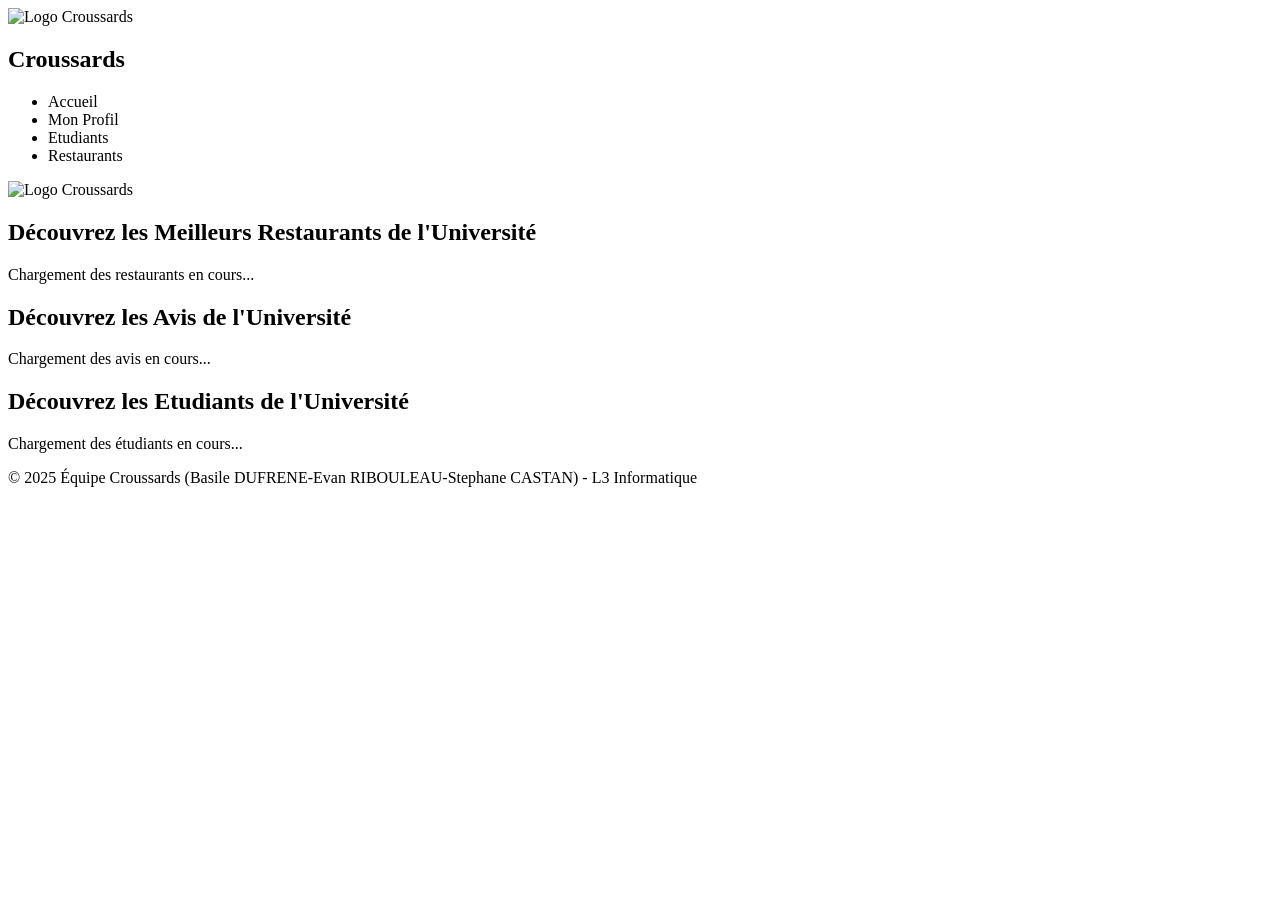
==== croussardsweb/src/main/resources/templates/home.html @ 574c908a "front end relier au back end + a faire terminer fonctionalités" ====
<!DOCTYPE html>
<html xmlns="http://www.w3.org/1999/xhtml" xmlns:th="http://www.thymeleaf.org">

<head>
    <meta charset="UTF-8">
    <title>student Web Application</title>
    <link rel="stylesheet" th:href="@{/css/style.css}">
</head>
<body>
<header>
    <nav>
        <div class="logo-container">
            <img th:src="@{/images/croussards-logo.png}" alt="Logo Croussards">
        </div>
        <h1>Croussards </h1>
        <ul>
            <li><a th:href="@{/}">Accueil</a></li>
            <li><a th:href="@{/profil}">Mon Profil</a></li>
            <li><a th:href="@{/students}">Etudiants</a></li>
            <li><a th:href="@{/restaurants}">Restaurants</a></li>
        </ul>
        <div class="brand-container">
            <img th:src="@{/images/Logo-up.svg}" alt="Logo Croussards">
        </div>
    </nav>
</header>

<main class="container">

    <h2>Découvrez les Meilleurs Restaurants de l'Université</h2>

    <section id="restaurants-list">
        <p id="loading-message">Chargement des restaurants en cours...</p>
    </section>

    <h2>Découvrez les Avis de l'Université</h2>

    <section id="reviews-list">
        <p id="loading-message">Chargement des avis en cours...</p>
    </section>

    <h2>Découvrez les Etudiants de l'Université</h2>

    <section id="students-list">
        <p id="loading-message">Chargement des étudiants en cours...</p>
    </section>

</main>

<footer>
    <p>&copy; 2025 Équipe Croussards (Basile DUFRENE-Evan RIBOULEAU-Stephane CASTAN) - L3 Informatique</p>
</footer>

<script th:src="@{/js/main.js}"></script>

</body>
</html>
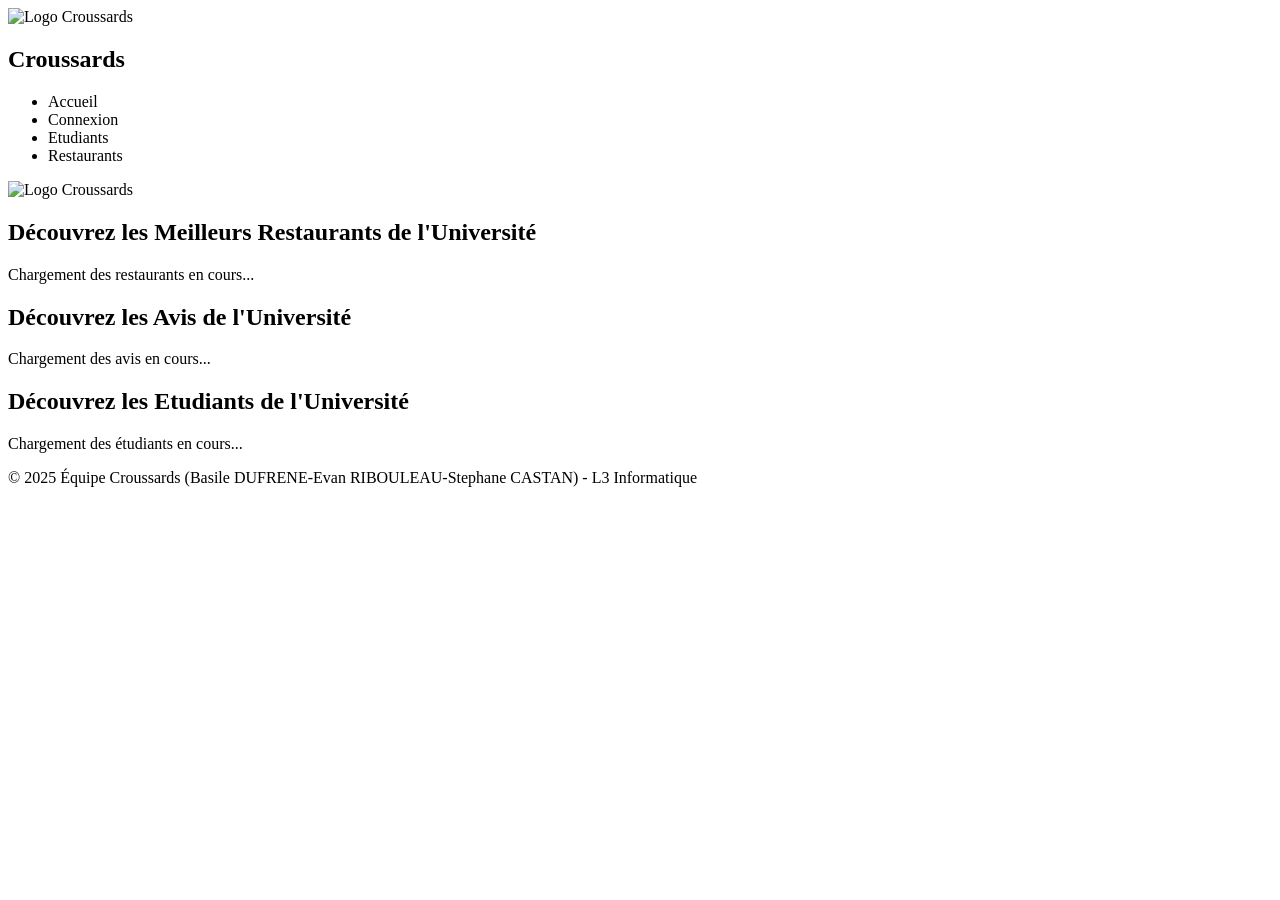
==== commit f8988083: "pom.xml modif + fonctionalité authenticate web et api + ajout etudiant en front + login with authent" ====
--- a/croussardsweb/src/main/resources/templates/home.html
+++ b/croussardsweb/src/main/resources/templates/home.html
@@ -15,7 +15,7 @@
         <h1>Croussards </h1>
         <ul>
             <li><a th:href="@{/}">Accueil</a></li>
-            <li><a th:href="@{/profil}">Mon Profil</a></li>
+            <li><a th:href="@{/login}">Connexion</a></li>
             <li><a th:href="@{/students}">Etudiants</a></li>
             <li><a th:href="@{/restaurants}">Restaurants</a></li>
         </ul>
